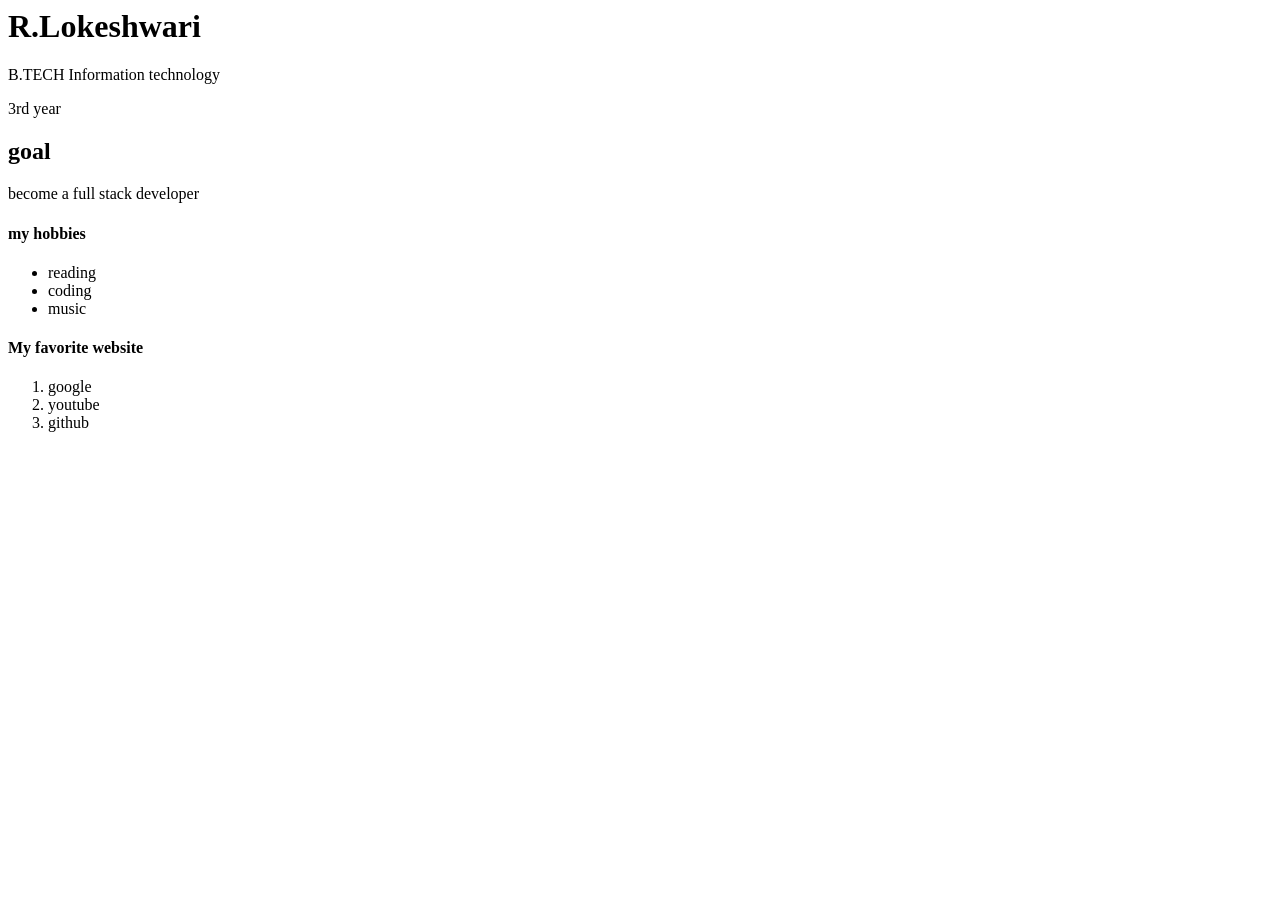
==== Day01/index.html @ eaefffeb "Day 1: Added index.html inside Day01" ====
<html>
    <!DOCTYPE html>
    <html lang="en">
    <head>
        <title>My Personal Information</title>
    </head>
    <body>
        <h1>R.Lokeshwari</h1>
        <p>B.TECH Information technology</p>
        <p>3rd year</p>
        <h2>goal</h2>
        <p>become a full stack developer</p>
        <h4>my hobbies</h4>
        <ul>
        <li>reading</li>
        <li>coding</li>
        <li>music</li></ul>
    <h4>My favorite website </h4>
    <ol>
    <li>google</li>
    <li>youtube</li>
    <li>github</li>
</ol>
 </body> 
</html>
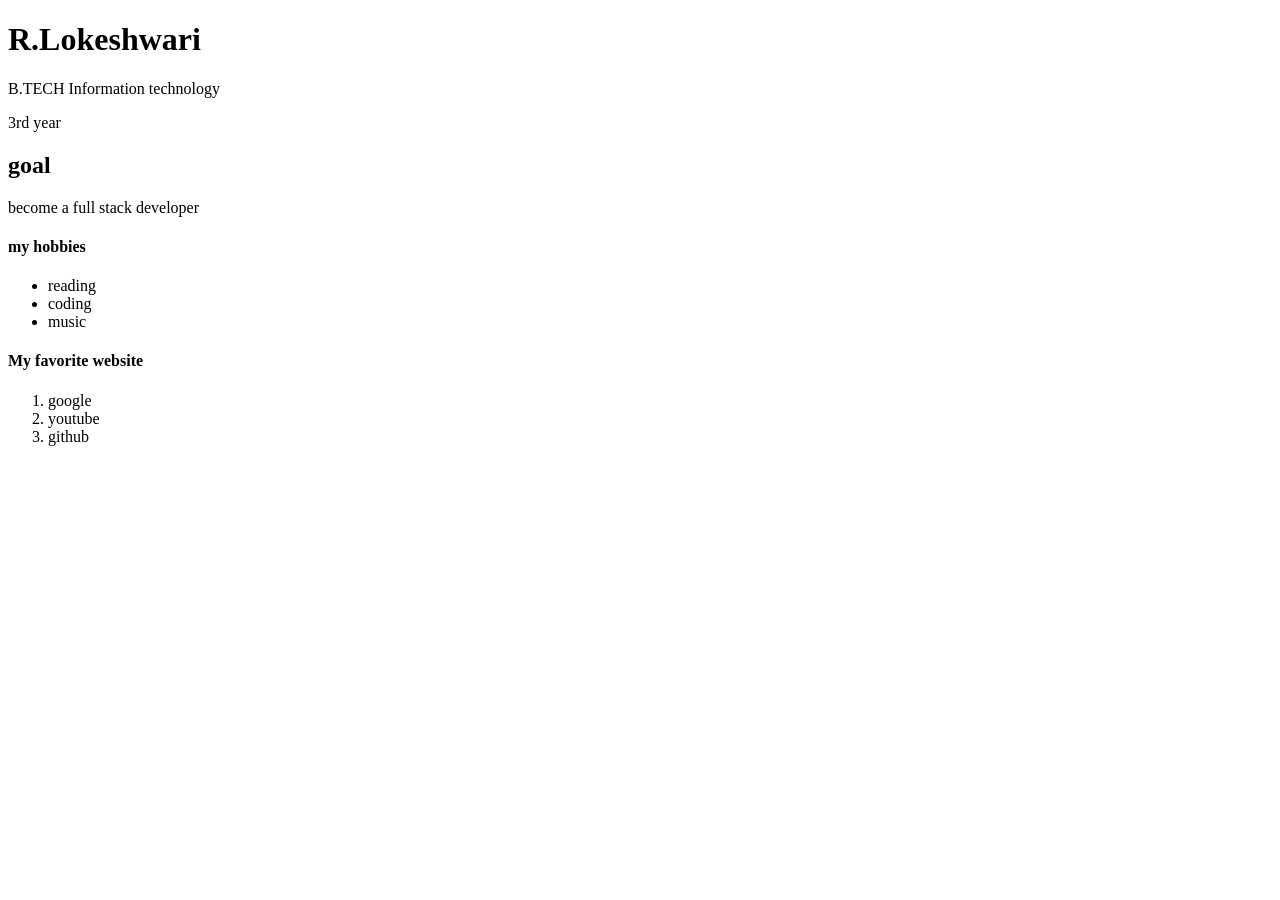
==== commit 15218105: "Update index.html" ====
--- a/Day01/index.html
+++ b/Day01/index.html
@@ -1,6 +1,5 @@
-<html>
-    <!DOCTYPE html>
-    <html lang="en">
+<!DOCTYPE html>
+<html lang="en">
     <head>
         <title>My Personal Information</title>
     </head>
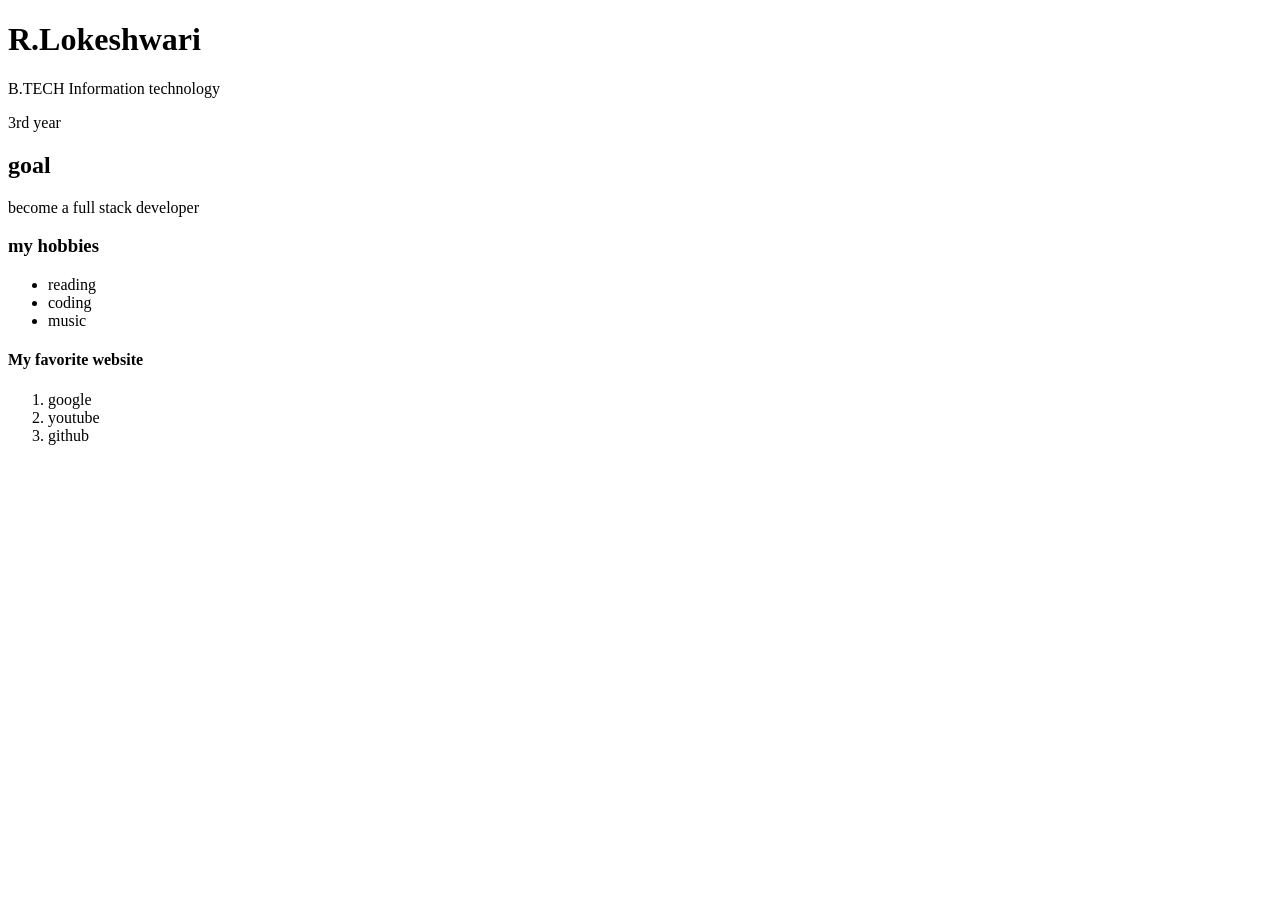
==== commit f3c8b08a: "Day 1: Added index.html inside Day01" ====
--- a/Day01/index.html
+++ b/Day01/index.html
@@ -9,7 +9,7 @@
         <p>3rd year</p>
         <h2>goal</h2>
         <p>become a full stack developer</p>
-        <h4>my hobbies</h4>
+        <h3>my hobbies</h3>
         <ul>
         <li>reading</li>
         <li>coding</li>
